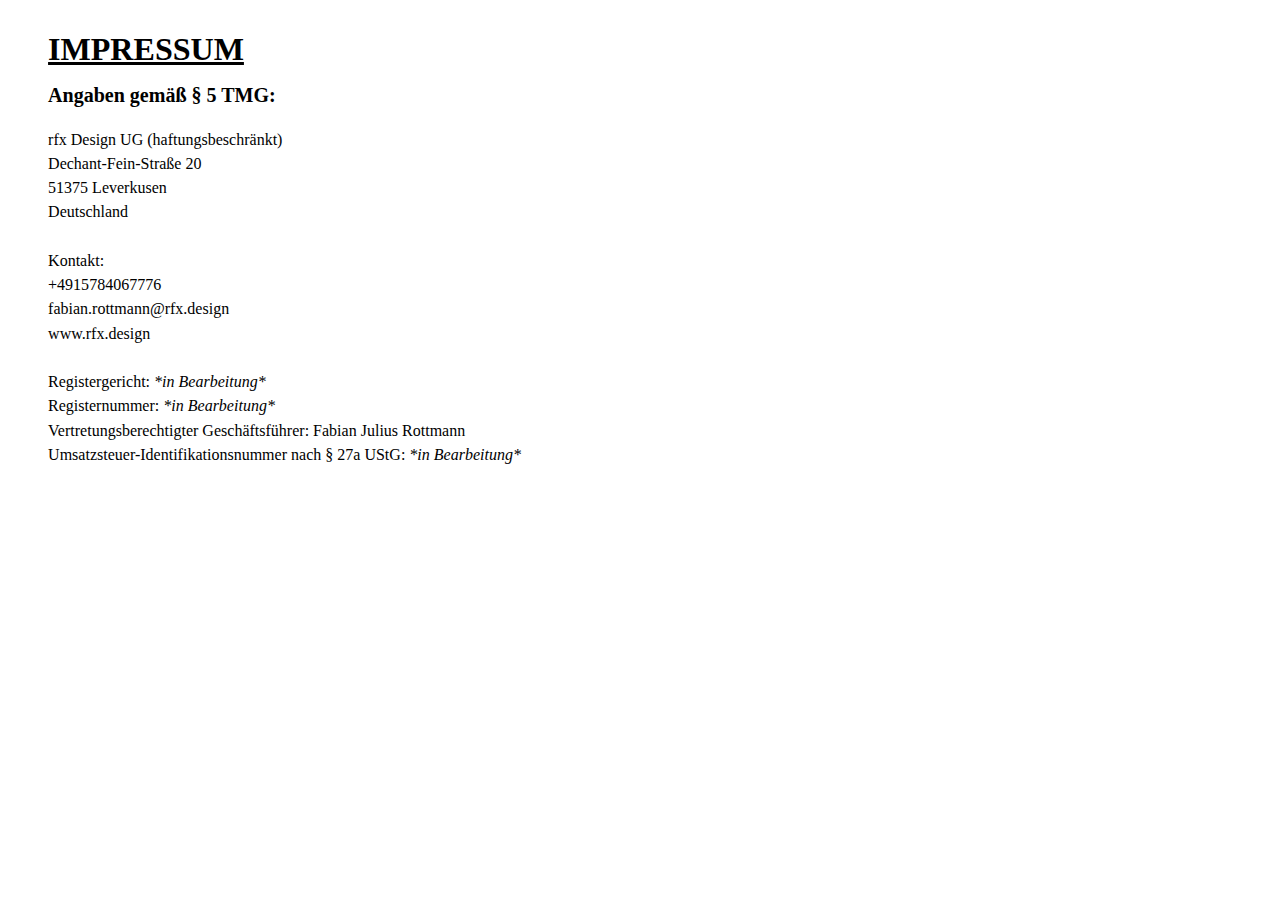
==== impressum.html @ 661fe1c2 "Update 14.08.23" ====
<!doctype html>
<html lang="de"><head>
	
  <!-- Basic Page Needs
  –––––––––––––––––––––––––––––––––––––––––––––––––– -->
<title>rfx Design - Impressum</title>
<meta charset="utf-8">
<meta name="robots" content="index,follow">
<meta name="language" content="en, de">
<meta name="theme-color" content="#0e1123">   <!-- Mobile Navileiste einfärben -->
<meta name="apple-mobile-web-app-status-bar-style" content="black-translucent"> <!-- Mobile Navileiste transparent (Safari) -->
	
 <!-- Page Metas
 –––––––––––––––––––––––––––––––––––––––––––––––––– -->

<meta name="page-topic" content="Impressum - rfx Design">
<meta name="description" content="Impressum">
<meta http-equiv="reply-to" content="fabian.rottmann@rfx.design">

	
  <!-- Mobile Specific Metas
  –––––––––––––––––––––––––––––––––––––––––––––––––– -->
<meta name="viewport" content="width=device-width, initial-scale=1.0, user-scalable=no">	
	
  <!-- Favicon
  –––––––––––––––––––––––––––––––––––––––––––––––––– -->	
<link rel="shortcut icon" type="image/png" href="favicon.png">
<link rel="icon" type="image/png" href="img/favicon.png">

  <!-- CSS
  –––––––––––––––––––––––––––––––––––––––––––––––––– -->
<link rel="stylesheet" type="text/css" href="css/style.css">


<style>
	body {
  	font-size: calc(10px + (22 - 14) * ((100vw - 300px) / (1600 - 300)));
  	line-height: calc(1.5em + (1.5 - 1.2) * ((100vw - 300px)/(1600 - 300)));
	padding: 0.5em 2.5em 2.5em 2.5em;
	}
	h1,h2,h3 {text-align: left;}
	h1 {font-size: 2em;text-decoration: underline;text-transform: uppercase;}
	h2 {font-size: 1.85em;text-decoration: underline;text-transform: uppercase;}
	h3 {font-size: 1.25em;}
	p  {text-align: left;}
	
#scrollbar::-webkit-scrollbar-track{
  -webkit-box-shadow: inset 0 0 6px rgba(0,0,0,0.3);
  border-radius: 15px;
  background-color: rgba(0,0,0,0.5);
}

#scrollbar::-webkit-scrollbar{
  width: 10px;
  background-color: rgba(0,0,0,0.5);
}

#scrollbar::-webkit-scrollbar-thumb{
  border-radius: 10px;
  -webkit-box-shadow: inset 0 0 6px rgba(0,0,0,.3);
  background-color: white;
}
</style>	
	
</head>	
	
<body id="scrollbar">	
<div>
<h1>Impressum</h1>
<h3>Angaben gem&auml;&szlig; &sect; 5 TMG:</h3>
<p>rfx Design UG (haftungsbeschränkt)<br>
Dechant-Fein-Stra&szlig;e 20<br>
51375 Leverkusen<br>
Deutschland
<br>
<br>
Kontakt:<br>
+4915784067776<br>
fabian.rottmann@rfx.design<br>
www.rfx.design
<br>
<br>
Registergericht: <i>*in Bearbeitung*</i><br>
Registernummer: <i>*in Bearbeitung*</i><br>
Vertretungsberechtigter Geschäftsführer: Fabian Julius Rottmann<br>
Umsatzsteuer-Identifikationsnummer nach § 27a UStG:
<i>*in Bearbeitung*</i>
</p>
</div>

</body>
</html>
---- css/style.css ----
@charset "utf-8";

:root {
  --dark: #0e1123;
  --light: #efefef;
  --color: var(--light);
  --bg: var(--dark);
}
@media (prefers-color-scheme: dark) {
  :root {
    --color: var(--light);
    --bg: var(--dark);
  }

	
/* ----------------------------- Main CSS Document ----------------------------- */

	.preload * {
  	-webkit-transition: none !important;
  	-moz-transition: none !important;
  	-ms-transition: none !important;
  	-o-transition: none !important;
	}
	
    body {
        font-family: 'Secular One', sans-serif;
		color: var(--color);
		background: var(--bg);
		font-size: 16px;
  		line-height: 150%;
        font-weight: normal;
		text-align:left;
		overflow-x:hidden;
		-webkit-font-smoothing: antialiased;
		-webkit-hyphens: auto;
  		-moz-hyphens: auto;
  		-ms-hyphens: auto;
  		hyphens: auto;
    }

	body {
  	font-size: calc(14px + (22 - 14) * ((100vw - 300px) / (1600 - 300)));
  	line-height: calc(1.3em + (1.5 - 1.2) * ((100vw - 300px)/(1600 - 300)));
	}

	@media only screen and (max-aspect-ratio: 13/9) and (max-width: 450px) {
	body{text-align: justify;}
	}

	.maincontent{
	}

	h1 {
    font-size: 3em;
	text-transform: uppercase;
	text-align: center;
	font-weight: bold;
	}

	h2 {
    font-size: 2em;
	text-align: center;
	font-weight: 300;
	}

	h3 {
    font-size: 1.5em;
	text-align: center;
	font-weight: 200;
	}

	a {
  	color: var(--color);
	}

	p {
  	color: var(--color);
	}
	
	footer{position: absolute; bottom: 0;width: 100%;padding-top: 2.5em;padding-bottom: 2.5em;font-size: 0.5em;opacity: 0.35;text-decoration: none;text-align: center;margin-left: auto;margin-right: auto;}

	.show{display:block !important;}
	.hide{display:none !important;}

	.center{display: flex;align-items: center;justify-content: center;margin-left: auto;margin-right: auto;}
	.center-col{height: 100%; display: flex;align-items: center;justify-content: center;margin-left: auto;margin-right: auto;}

	.vertical-align-wrap {position: absolute;width: 100%;height: 100%;display: table;}
	.vertical-align {display: table-cell;}
	.vertical-align--middle {vertical-align: middle;}
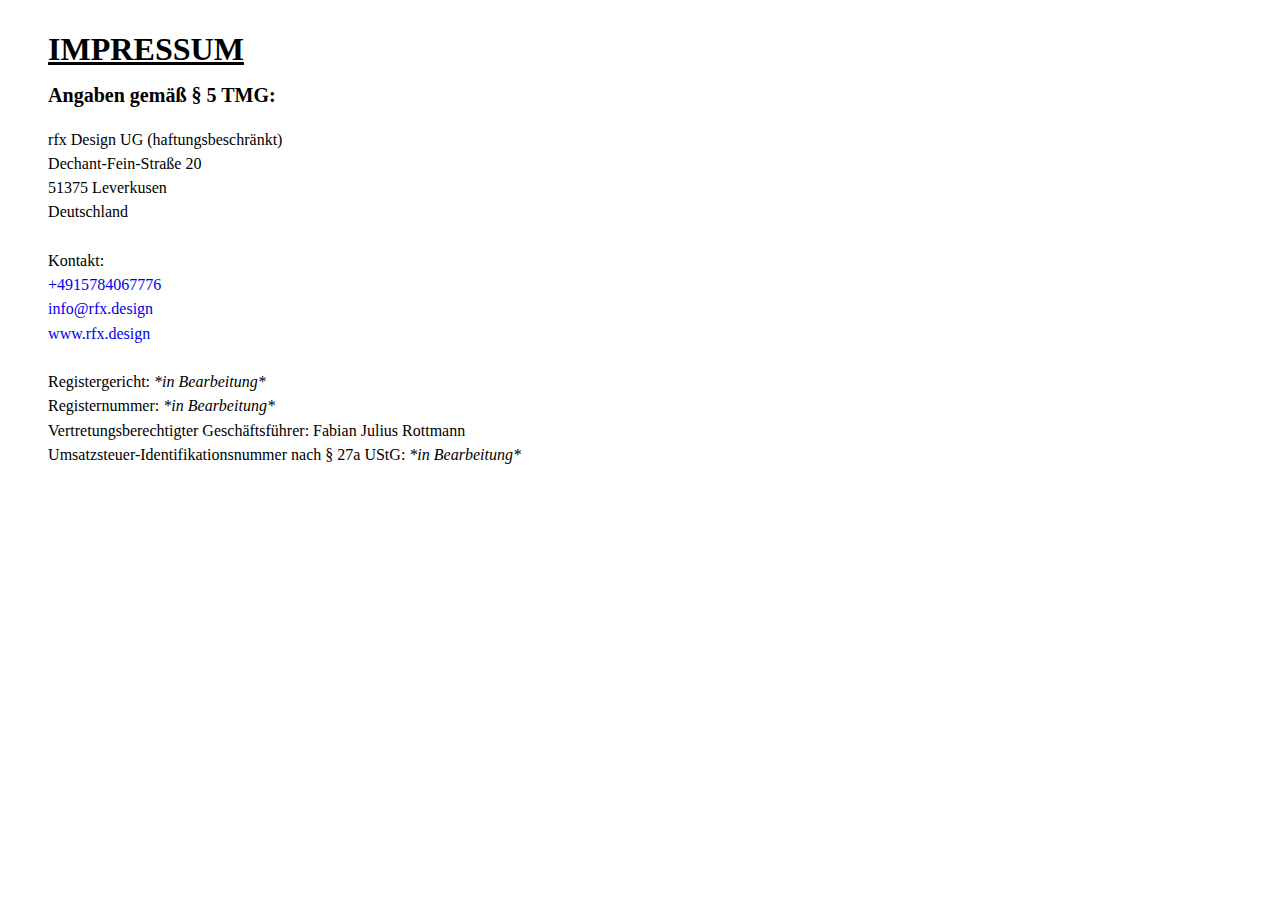
==== commit 68779820: "Update impressum.html" ====
--- a/impressum.html
+++ b/impressum.html
@@ -75,9 +75,9 @@
 <br>
 <br>
 Kontakt:<br>
-+4915784067776<br>
-fabian.rottmann@rfx.design<br>
-www.rfx.design
+<a style="text-decoration: none;" href="tel:+4915784067776">+4915784067776</a><br>
+<a style="text-decoration: none;" href="mailto:info@rfx.design">info@rfx.design</a><br>
+<a style="text-decoration: none;" href="www.rfx.design">www.rfx.design</a>
 <br>
 <br>
 Registergericht: <i>*in Bearbeitung*</i><br>
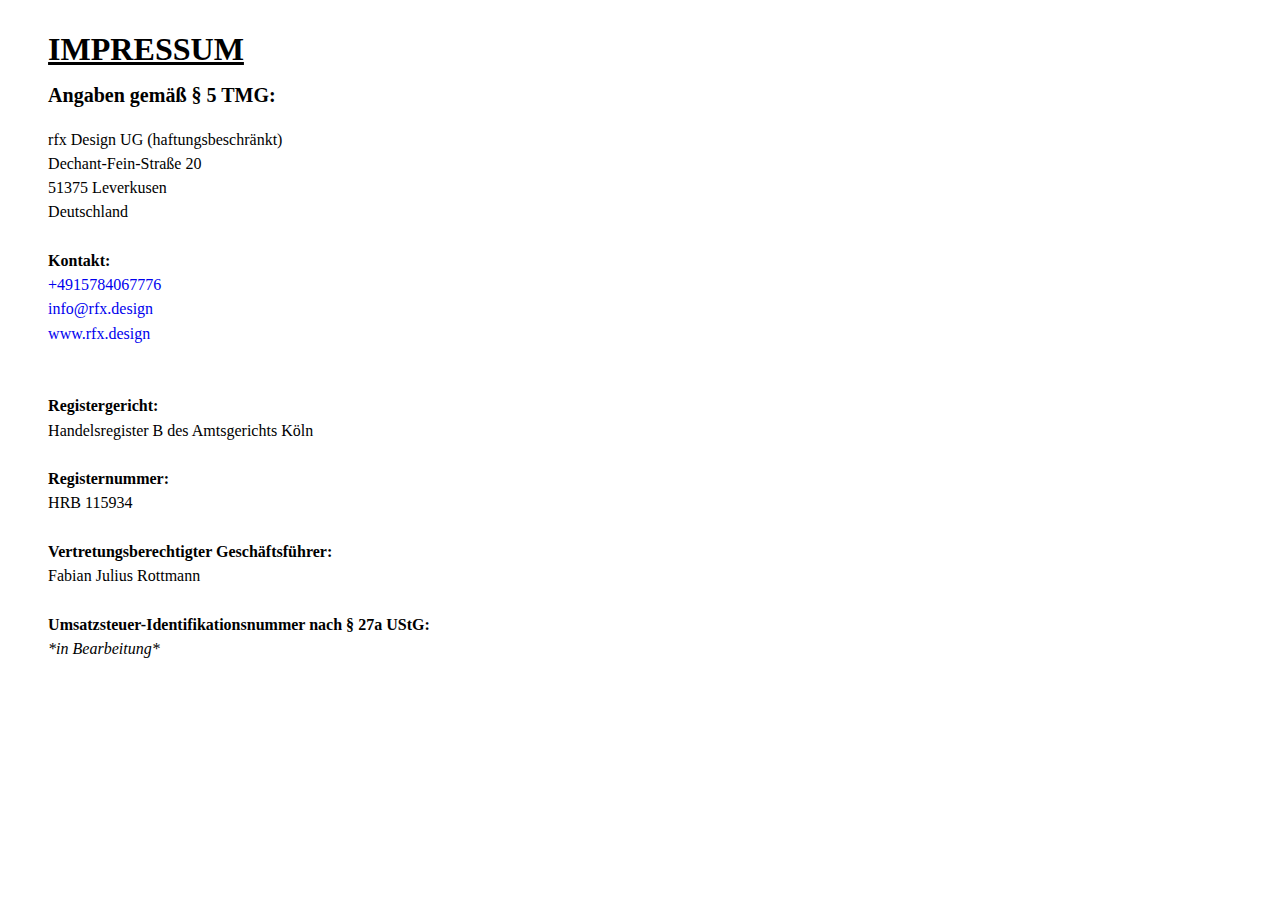
==== commit 3bd0421e: "Update impressum.html" ====
--- a/impressum.html
+++ b/impressum.html
@@ -67,23 +67,24 @@
 <body id="scrollbar">	
 <div>
 <h1>Impressum</h1>
-<h3>Angaben gem&auml;&szlig; &sect; 5 TMG:</h3>
+<h3><b>Angaben gem&auml;&szlig; &sect; 5 TMG:</b></h3>
 <p>rfx Design UG (haftungsbeschränkt)<br>
 Dechant-Fein-Stra&szlig;e 20<br>
 51375 Leverkusen<br>
 Deutschland
 <br>
 <br>
-Kontakt:<br>
-<a style="text-decoration: none;" href="tel:+4915784067776">+4915784067776</a><br>
-<a style="text-decoration: none;" href="mailto:info@rfx.design">info@rfx.design</a><br>
-<a style="text-decoration: none;" href="www.rfx.design">www.rfx.design</a>
+<b>Kontakt:</b><br>
+<a style="text-decoration: none;" href="tel:+4915784067776" target="_blank">+4915784067776</a><br>
+<a style="text-decoration: none;" href="mailto:info@rfx.design" target="_blank">info@rfx.design</a><br>
+<a style="text-decoration: none;" href="https://www.rfx.design" target="_blank">www.rfx.design</a>
 <br>
 <br>
-Registergericht: <i>*in Bearbeitung*</i><br>
-Registernummer: <i>*in Bearbeitung*</i><br>
-Vertretungsberechtigter Geschäftsführer: Fabian Julius Rottmann<br>
-Umsatzsteuer-Identifikationsnummer nach § 27a UStG:
+<br>
+<b>Registergericht:</b><br>Handelsregister B des Amtsgerichts Köln<br><br>
+<b>Registernummer:</b><br>HRB 115934<br><br>
+<b>Vertretungsberechtigter Geschäftsführer:</b><br>Fabian Julius Rottmann<br><br>
+<b>Umsatzsteuer-Identifikationsnummer nach § 27a UStG:</b><br>
 <i>*in Bearbeitung*</i>
 </p>
 </div>
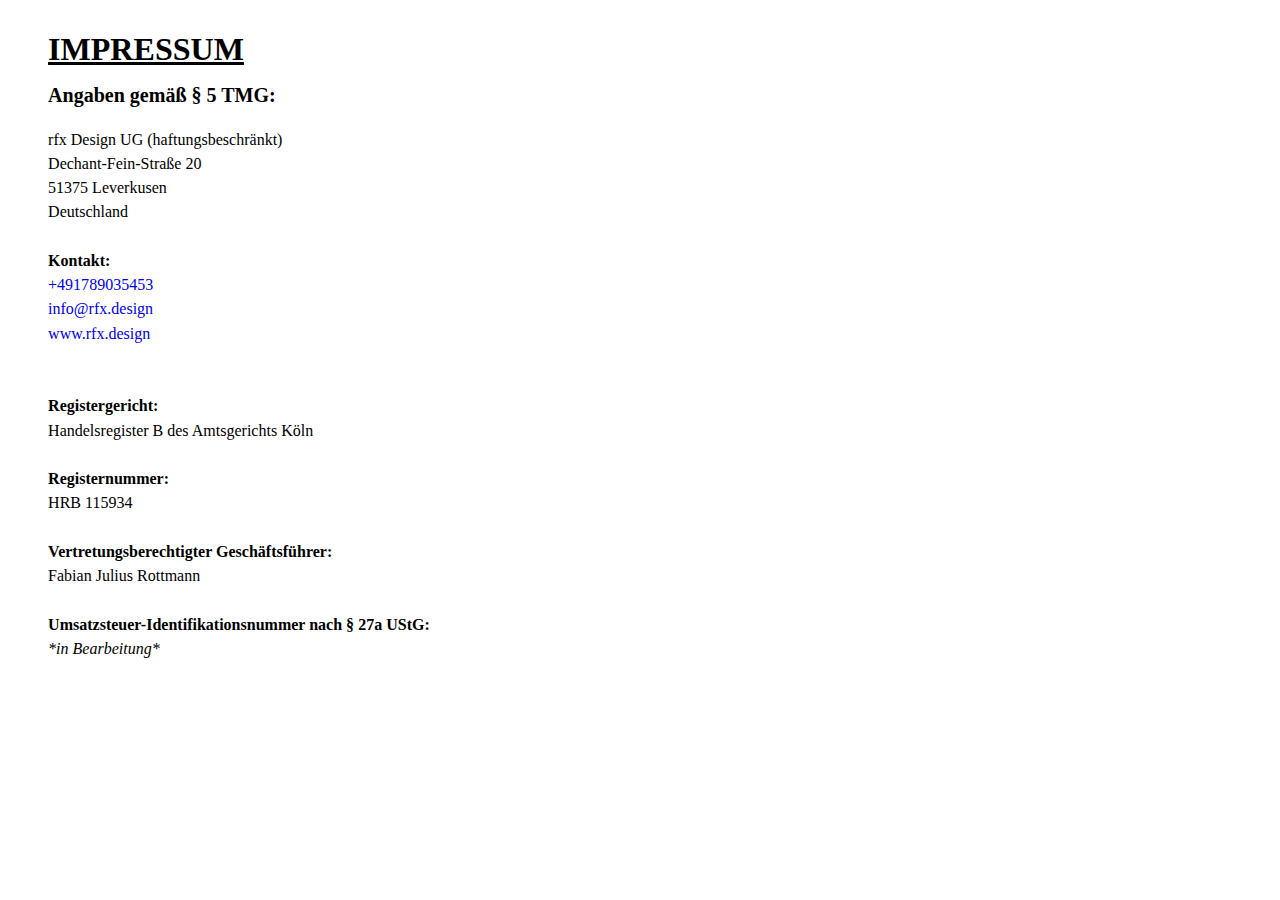
==== commit 02f19731: "Update impressum.html" ====
--- a/impressum.html
+++ b/impressum.html
@@ -75,7 +75,7 @@
 <br>
 <br>
 <b>Kontakt:</b><br>
-<a style="text-decoration: none;" href="tel:+4915784067776" target="_blank">+4915784067776</a><br>
+<a style="text-decoration: none;" href="tel:+491789035453" target="_blank">+491789035453</a><br>
 <a style="text-decoration: none;" href="mailto:info@rfx.design" target="_blank">info@rfx.design</a><br>
 <a style="text-decoration: none;" href="https://www.rfx.design" target="_blank">www.rfx.design</a>
 <br>
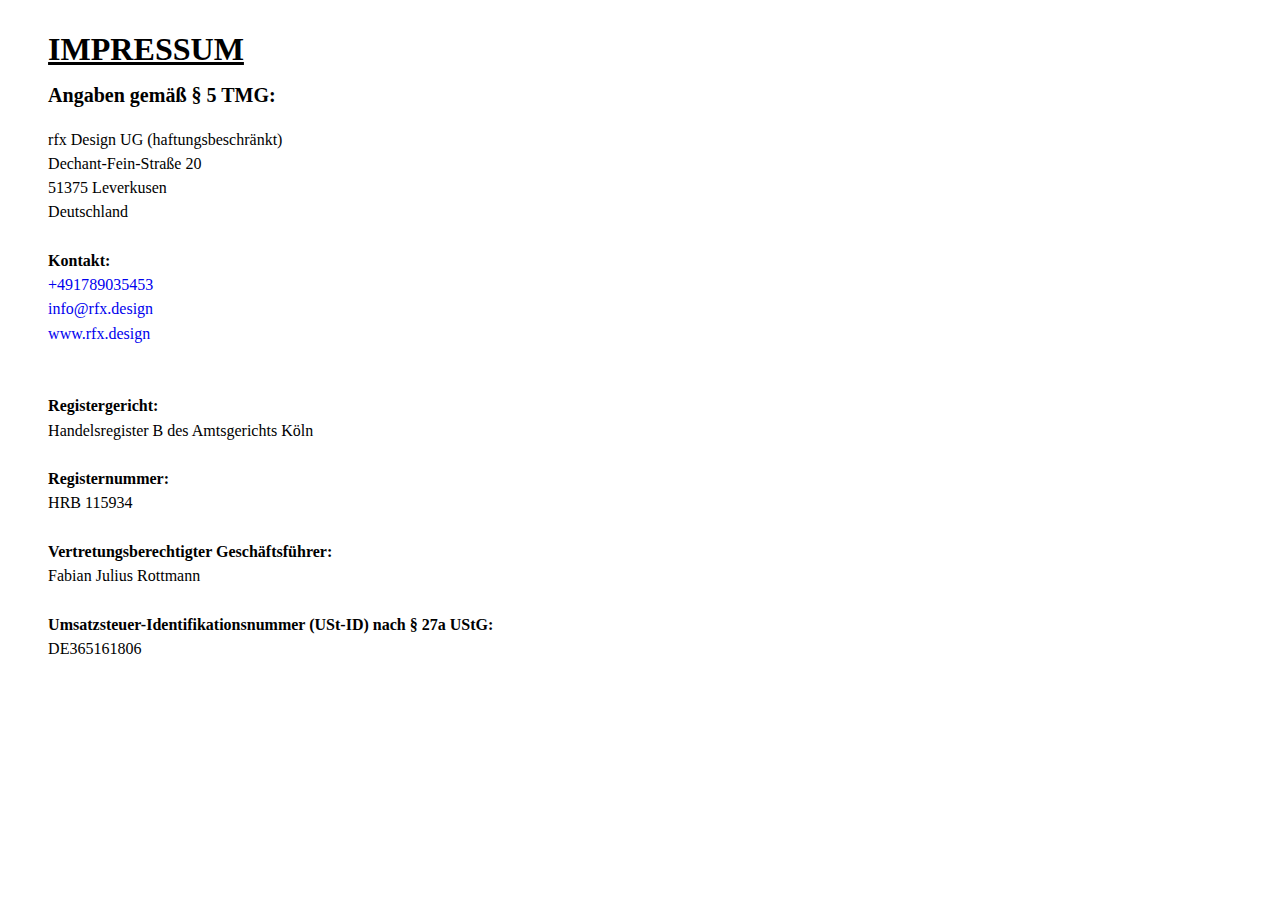
==== commit 6219b253: "Update impressum.html" ====
--- a/impressum.html
+++ b/impressum.html
@@ -84,8 +84,7 @@
 <b>Registergericht:</b><br>Handelsregister B des Amtsgerichts Köln<br><br>
 <b>Registernummer:</b><br>HRB 115934<br><br>
 <b>Vertretungsberechtigter Geschäftsführer:</b><br>Fabian Julius Rottmann<br><br>
-<b>Umsatzsteuer-Identifikationsnummer nach § 27a UStG:</b><br>
-<i>*in Bearbeitung*</i>
+<b>Umsatzsteuer-Identifikationsnummer (USt-ID) nach § 27a UStG:</b><br>DE365161806<br><br>
 </p>
 </div>
 
